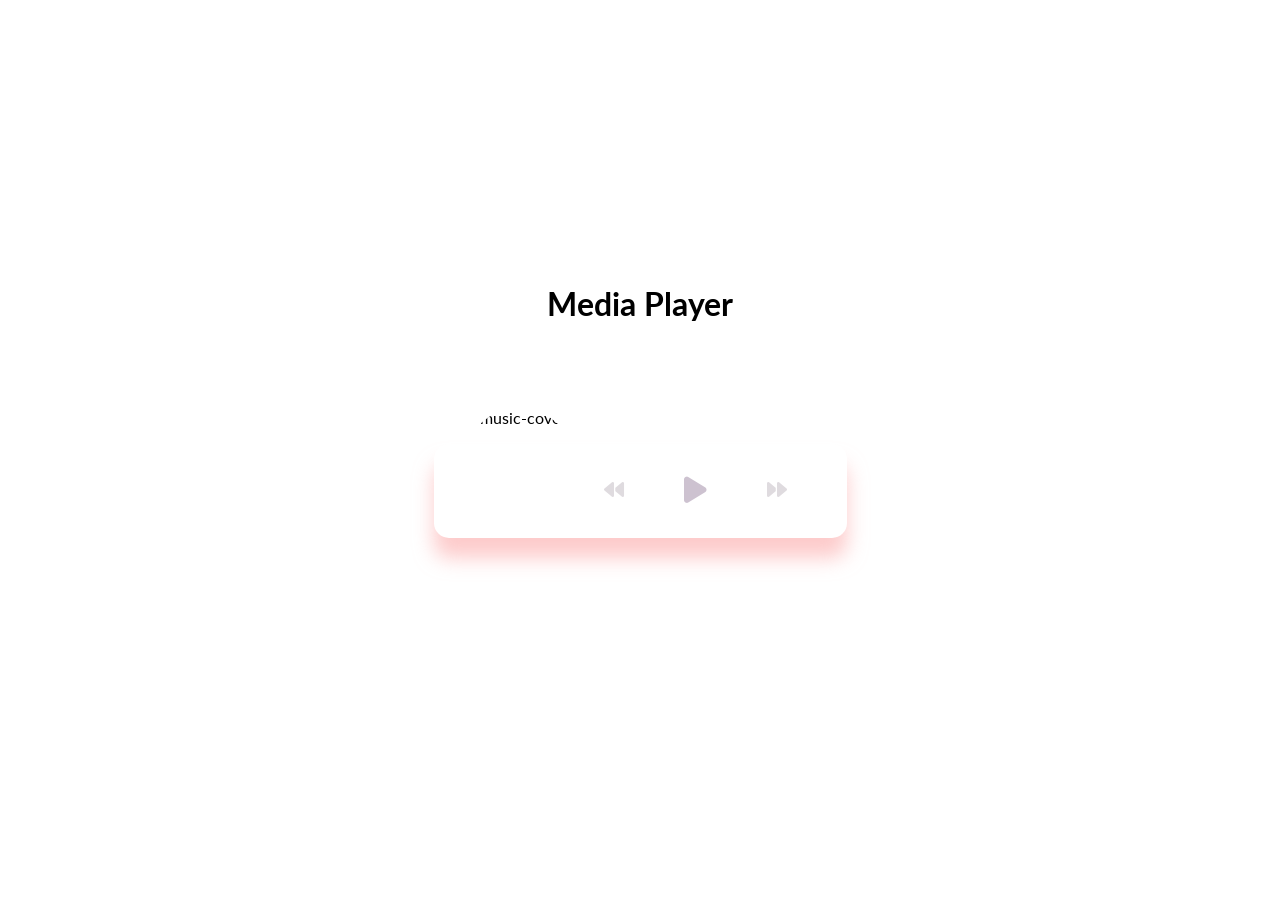
==== index.html @ 56060c26 "Music Media Player" ====
<!DOCTYPE html>
<html lang="en">
<head>
    <meta charset="UTF-8">
    <meta name="viewport" content="width=device-width, initial-scale=1.0">
   
    <link rel="shortcut icon" type="icon/icon" href="https://gurraoptimus.se/icon/{G}-2.png">
    <link rel="stylesheet" href="https://cdnjs.cloudflare.com/ajax/libs/font-awesome/6.5.1/css/all.min.css">
    <link rel="stylesheet" type="text/css" href="style.css">
    <title>DinoRainPlay</title>
</head>
<h1>Media Player</h1>
<body>
    <div class="music-container">
        <div class="music-info">
            <h4 id="title">DinoRainbowGirlMusic</h4>
                <div class="progress-container">
                <div class="progress"></div>
            </div>
        </div>
    
        <audio src="music/CraftRoom.mp3" id="audio"></audio>

        <div class="img-container">
            <img src="images/CraftRoom.jpg" alt="music-cover" id="cover" />
        </div>

        <div class="navigation">
            <button id="prev" class="action-btn">
                <i class="fas fa-backward"></i>
            </button>

            <button id="play" class="action-btn action-btn-big">
                <i class="fas fa-play"></i>
            </button>

            <button id="next" class="action-btn">
                <i class="fas fa-forward"></i>
            </button>
        </div>
    </div>
    <script src="mediaplayer.js"></script>
</body>
</html>
---- style.css ----
@import url('https://fonts.googleapis.com/css?family=Lato&display=swap');
*{
box-sizing: border-box;
}

body{
    height: 100vh;
    margin: 0;
    font-family: 'Lato', sans-serif;
    background-image: linear-gradient(0deg, rgb(247, 247, 247,) 23.8%, rgb(252, 221, 221)92%);
    display: flex;
    flex-direction: column;
    align-items: center;
    justify-content: center;
}
.music-container{
    background-color: #fff;
    border-radius: 15px;
    box-shadow: 0 20px 20px 0 rgba(252, 169, 169, 0.6);
    display: flex;
    padding: 20px 30px;
    position: relative;
    margin: 100px 0;
    z-index: 10;
}
.img-container{
    position: relative;
    width: 110px;
}
.img-container::after{
    content: '';
    background-color: #fff;
    height: 20px;
    width: 20px;
    position: absolute;
    left: 50%;
    bottom: 50%;
    border-radius: 50%;
    transform: translate(-50%, -50%);
}
.img-container img{
    width: inherit;
    height: 110px;
    border-radius: 50%;
    object-fit: cover;
    position: absolute;
    bottom: 0;
    left: 0;

    animation: rotate 3s linear infinite;
    animation-play-state: paused;
}
.music-container.play .img-container img{
    animation-play-state: running;
}
@keyframes rotate {
    from{
        transform: rotate(0deg);
    }
    to{
        transform: rotate(360deg);
    }
}
.navigation{
    display: flex;
    align-items: center;
    justify-content: center;
    z-index: 1;
}
.action-btn{
    background-color: #fff;
    border: 0;
    color: #dfdbdf;
    font-size: 20px;
    cursor: pointer;
    padding: 10px;
    margin: 0 20px;
}
.action-btn-big{
    color: #cdc2d0;
    font-size: 30px;
}
.action-btn:focus{
    outline: 0;
}
.music-info{
    background-color: rgba(255, 255, 255, 0.5);
    border-radius: 15px 15px 0 0;
    position: absolute;
    top: 0;
    left: 20px;
    width: calc(100% - 40px);
    padding: 10px 10px 10px 150px;
    opacity: 0;
    transform: translateY(0%);
    transition: transform 0.3s "ease-in" opacity 0.3s ease-in;
}
.music-info h4{
    margin: 0;
}

.music-container.play .music-info{
    opacity: 1;
    transform: translateY(-100%);

}
.progress-container{
    background-color: #fff;
    border-radius: 5px;
    cursor: pointer;
    margin: 10px 0;
    height: 4px;
    width: 100%;
}
.progress{
    background-color: #fe8daa;
    border-radius: 5px;
    height: 100%;
    width: 0%;
    transition: width 0.1s linear;
}
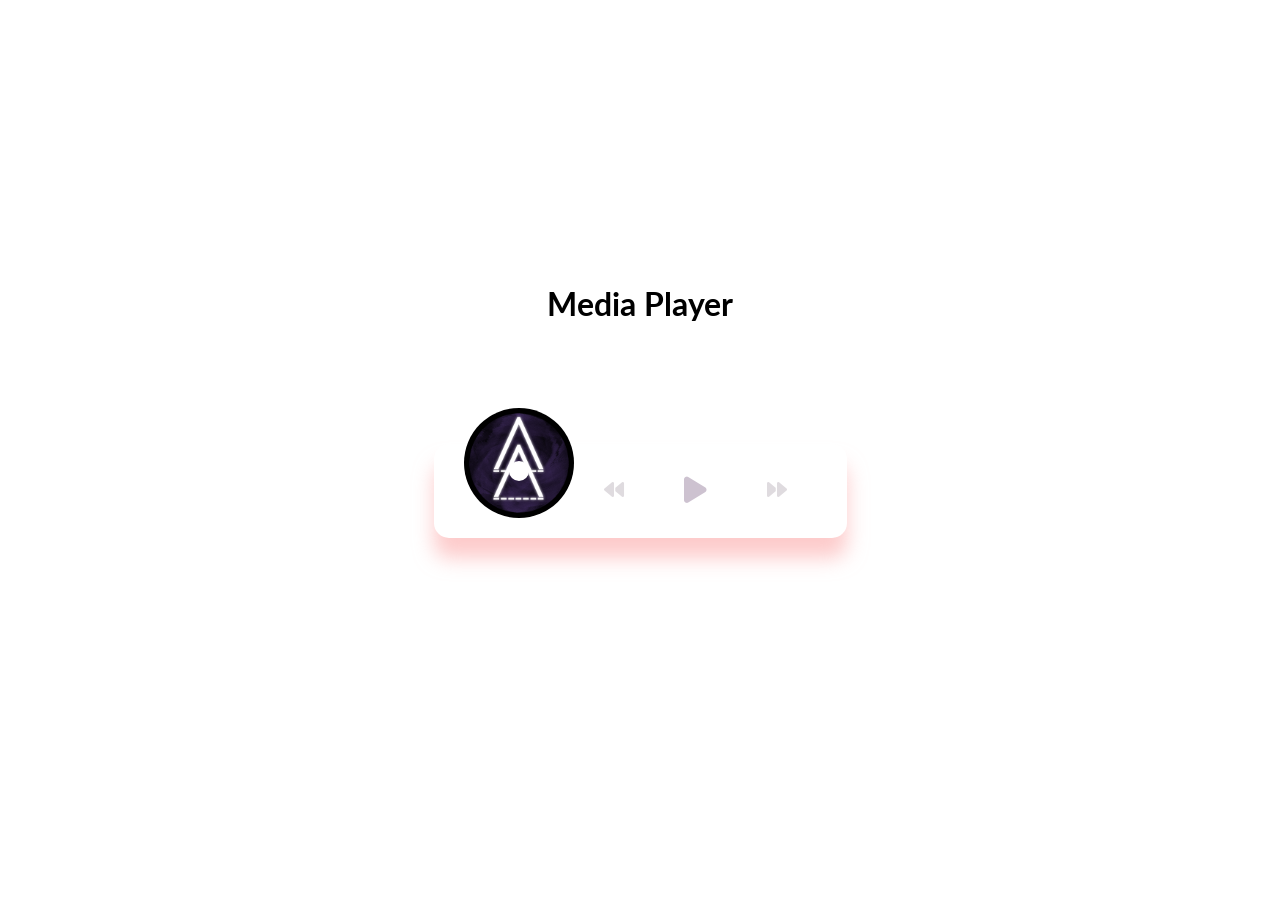
==== commit 8d042658: "Music Media Player" ====
--- a/index.html
+++ b/index.html
@@ -19,10 +19,10 @@
             </div>
         </div>
     
-        <audio src="music/CraftRoom.mp3" id="audio"></audio>
+        <audio src="music/Cactus.mp3" id="audio"></audio>
 
         <div class="img-container">
-            <img src="images/CraftRoom.jpg" alt="music-cover" id="cover" />
+            <img src="images/DinoRainbowGirlMusic.png" alt="music-cover" id="cover" />
         </div>
 
         <div class="navigation">
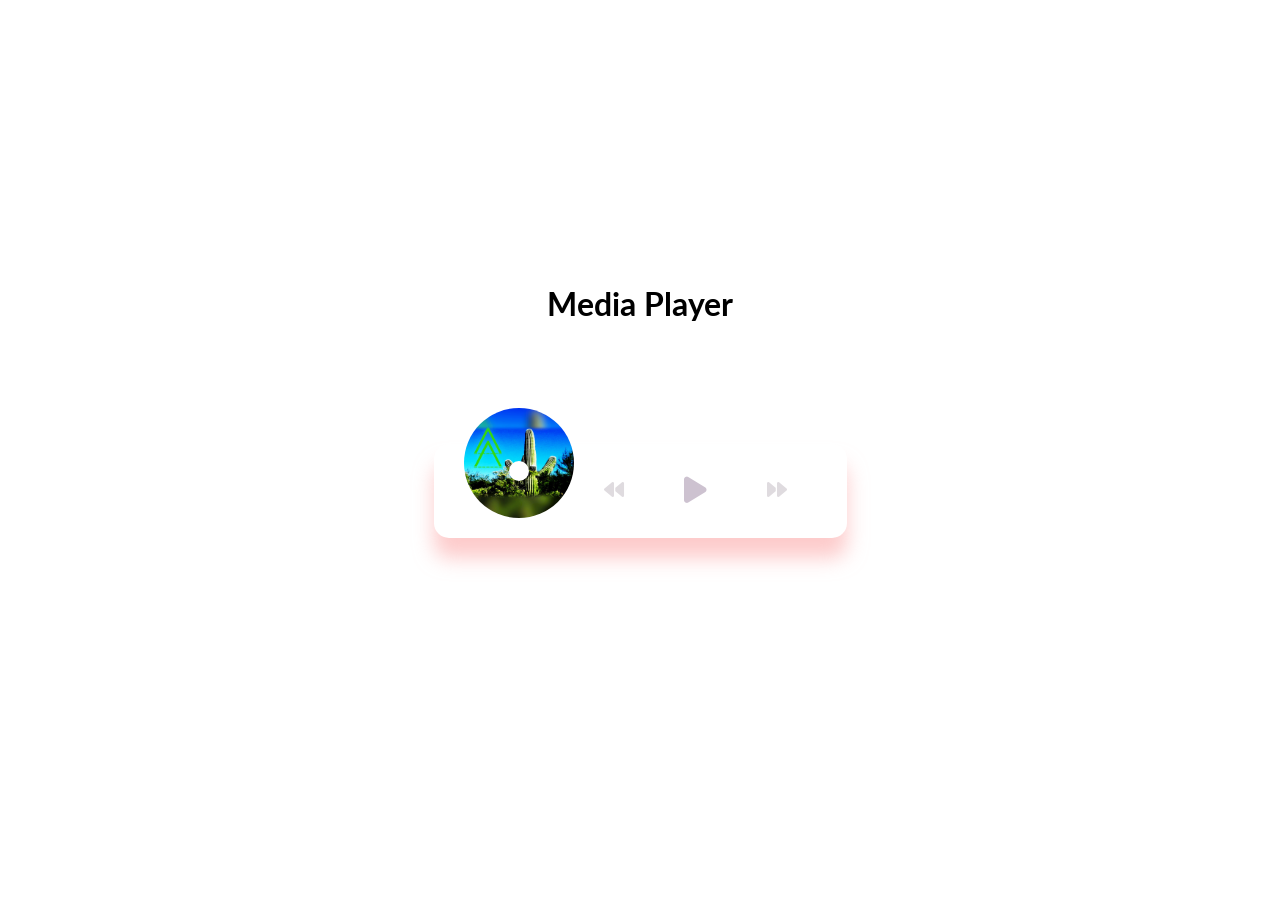
==== commit 1d26103a: "Music Media Player" ====
--- a/index.html
+++ b/index.html
@@ -22,7 +22,7 @@
         <audio src="music/Cactus.mp3" id="audio"></audio>
 
         <div class="img-container">
-            <img src="images/DinoRainbowGirlMusic.png" alt="music-cover" id="cover" />
+            <img src="images/Cactus.jpg" alt="music-cover" id="cover" />
         </div>
 
         <div class="navigation">
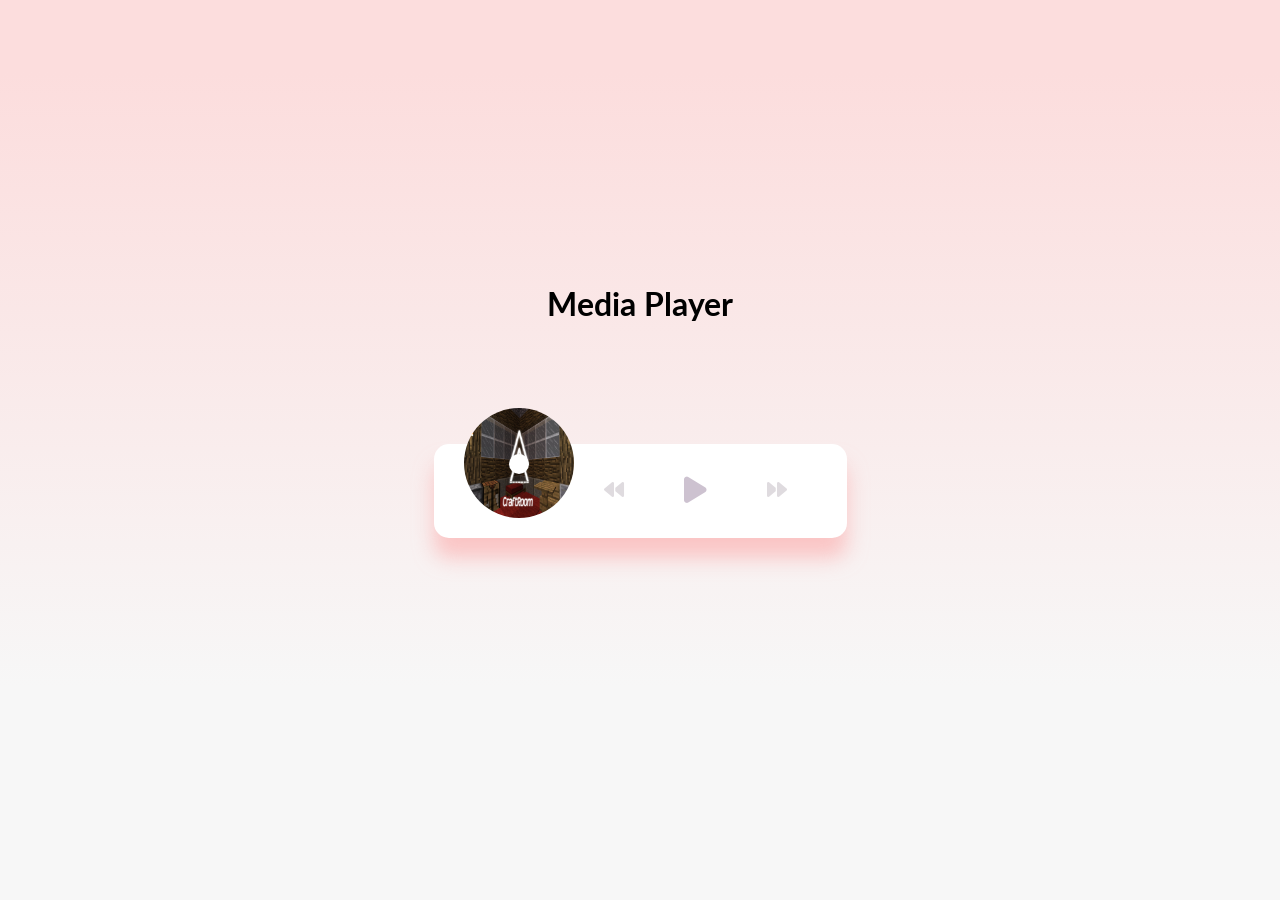
==== commit bd8ccd07: "Music Media Player" ====
--- a/index.html
+++ b/index.html
@@ -11,12 +11,12 @@
 </head>
 <h1>Media Player</h1>
 <body>
-    <div class="music-container">
+    <div class="music-container" id="music-container">
         <div class="music-info">
-            <h4 id="title">DinoRainbowGirlMusic</h4>
-                <div class="progress-container">
-                <div class="progress"></div>
-            </div>
+          <h4 id="title"></h4>
+          <div class="progress-container" id="progress-container">
+            <div class="progress" id="progress"></div>
+          </div>
         </div>
     
         <audio src="music/Cactus.mp3" id="audio"></audio>
--- a/style.css
+++ b/style.css
@@ -1,121 +1,141 @@
 @import url('https://fonts.googleapis.com/css?family=Lato&display=swap');
-*{
-box-sizing: border-box;
+
+* {
+  box-sizing: border-box;
 }
 
-body{
-    height: 100vh;
-    margin: 0;
-    font-family: 'Lato', sans-serif;
-    background-image: linear-gradient(0deg, rgb(247, 247, 247,) 23.8%, rgb(252, 221, 221)92%);
-    display: flex;
-    flex-direction: column;
-    align-items: center;
-    justify-content: center;
-}
-.music-container{
-    background-color: #fff;
-    border-radius: 15px;
-    box-shadow: 0 20px 20px 0 rgba(252, 169, 169, 0.6);
-    display: flex;
-    padding: 20px 30px;
-    position: relative;
-    margin: 100px 0;
-    z-index: 10;
-}
-.img-container{
-    position: relative;
-    width: 110px;
-}
-.img-container::after{
-    content: '';
-    background-color: #fff;
-    height: 20px;
-    width: 20px;
-    position: absolute;
-    left: 50%;
-    bottom: 50%;
-    border-radius: 50%;
-    transform: translate(-50%, -50%);
-}
-.img-container img{
-    width: inherit;
-    height: 110px;
-    border-radius: 50%;
-    object-fit: cover;
-    position: absolute;
-    bottom: 0;
-    left: 0;
-
-    animation: rotate 3s linear infinite;
-    animation-play-state: paused;
-}
-.music-container.play .img-container img{
-    animation-play-state: running;
-}
-@keyframes rotate {
-    from{
-        transform: rotate(0deg);
-    }
-    to{
-        transform: rotate(360deg);
-    }
-}
-.navigation{
-    display: flex;
-    align-items: center;
-    justify-content: center;
-    z-index: 1;
-}
-.action-btn{
-    background-color: #fff;
-    border: 0;
-    color: #dfdbdf;
-    font-size: 20px;
-    cursor: pointer;
-    padding: 10px;
-    margin: 0 20px;
-}
-.action-btn-big{
-    color: #cdc2d0;
-    font-size: 30px;
-}
-.action-btn:focus{
-    outline: 0;
-}
-.music-info{
-    background-color: rgba(255, 255, 255, 0.5);
-    border-radius: 15px 15px 0 0;
-    position: absolute;
-    top: 0;
-    left: 20px;
-    width: calc(100% - 40px);
-    padding: 10px 10px 10px 150px;
-    opacity: 0;
-    transform: translateY(0%);
-    transition: transform 0.3s "ease-in" opacity 0.3s ease-in;
-}
-.music-info h4{
-    margin: 0;
+body {
+  background-image: linear-gradient(
+    0deg,
+    rgba(247, 247, 247, 1) 23.8%,
+    rgba(252, 221, 221, 1) 92%
+  );
+  height: 100vh;
+  display: flex;
+  flex-direction: column;
+  align-items: center;
+  justify-content: center;
+  font-family: 'Lato', sans-serif;
+  margin: 0;
 }
 
-.music-container.play .music-info{
-    opacity: 1;
-    transform: translateY(-100%);
+.music-container {
+  background-color: #fff;
+  border-radius: 15px;
+  box-shadow: 0 20px 20px 0 rgba(252, 169, 169, 0.6);
+  display: flex;
+  padding: 20px 30px;
+  position: relative;
+  margin: 100px 0;
+  z-index: 10;
+}
 
+.img-container {
+  position: relative;
+  width: 110px;
 }
-.progress-container{
-    background-color: #fff;
-    border-radius: 5px;
-    cursor: pointer;
-    margin: 10px 0;
-    height: 4px;
-    width: 100%;
+
+.img-container::after {
+  content: '';
+  background-color: #fff;
+  border-radius: 50%;
+  position: absolute;
+  bottom: 100%;
+  left: 50%;
+  width: 20px;
+  height: 20px;
+  transform: translate(-50%, 50%);
 }
-.progress{
-    background-color: #fe8daa;
-    border-radius: 5px;
-    height: 100%;
-    width: 0%;
-    transition: width 0.1s linear;
+
+.img-container img {
+  border-radius: 50%;
+  object-fit: cover;
+  height: 110px;
+  width: inherit;
+  position: absolute;
+  bottom: 0;
+  left: 0;
+  animation: rotate 3s linear infinite;
+
+  animation-play-state: paused;
+}
+
+.music-container.play .img-container img {
+  animation-play-state: running;
+}
+
+@keyframes rotate {
+  from {
+    transform: rotate(0deg);
+  }
+
+  to {
+    transform: rotate(360deg);
+  }
+}
+
+.navigation {
+  display: flex;
+  align-items: center;
+  justify-content: center;
+  z-index: 1;
+}
+
+.action-btn {
+  background-color: #fff;
+  border: 0;
+  color: #dfdbdf;
+  font-size: 20px;
+  cursor: pointer;
+  padding: 10px;
+  margin: 0 20px;
+}
+
+.action-btn.action-btn-big {
+  color: #cdc2d0;
+  font-size: 30px;
+}
+
+.action-btn:focus {
+  outline: 0;
+}
+
+.music-info {
+  background-color: rgba(255, 255, 255, 0.5);
+  border-radius: 15px 15px 0 0;
+  position: absolute;
+  top: 0;
+  left: 20px;
+  width: calc(100% - 40px);
+  padding: 10px 10px 10px 150px;
+  opacity: 0;
+  transform: translateY(0%);
+  transition: transform 0.3s ease-in, opacity 0.3s ease-in;
+  z-index: 0;
+}
+
+.music-container.play .music-info {
+  opacity: 1;
+  transform: translateY(-100%);
+}
+
+.music-info h4 {
+  margin: 0;
+}
+
+.progress-container {
+  background: #fff;
+  border-radius: 5px;
+  cursor: pointer;
+  margin: 10px 0;
+  height: 4px;
+  width: 100%;
+}
+
+.progress {
+  background-color: #fe8daa;
+  border-radius: 5px;
+  height: 100%;
+  width: 0%;
+  transition: width 0.1s linear;
 }
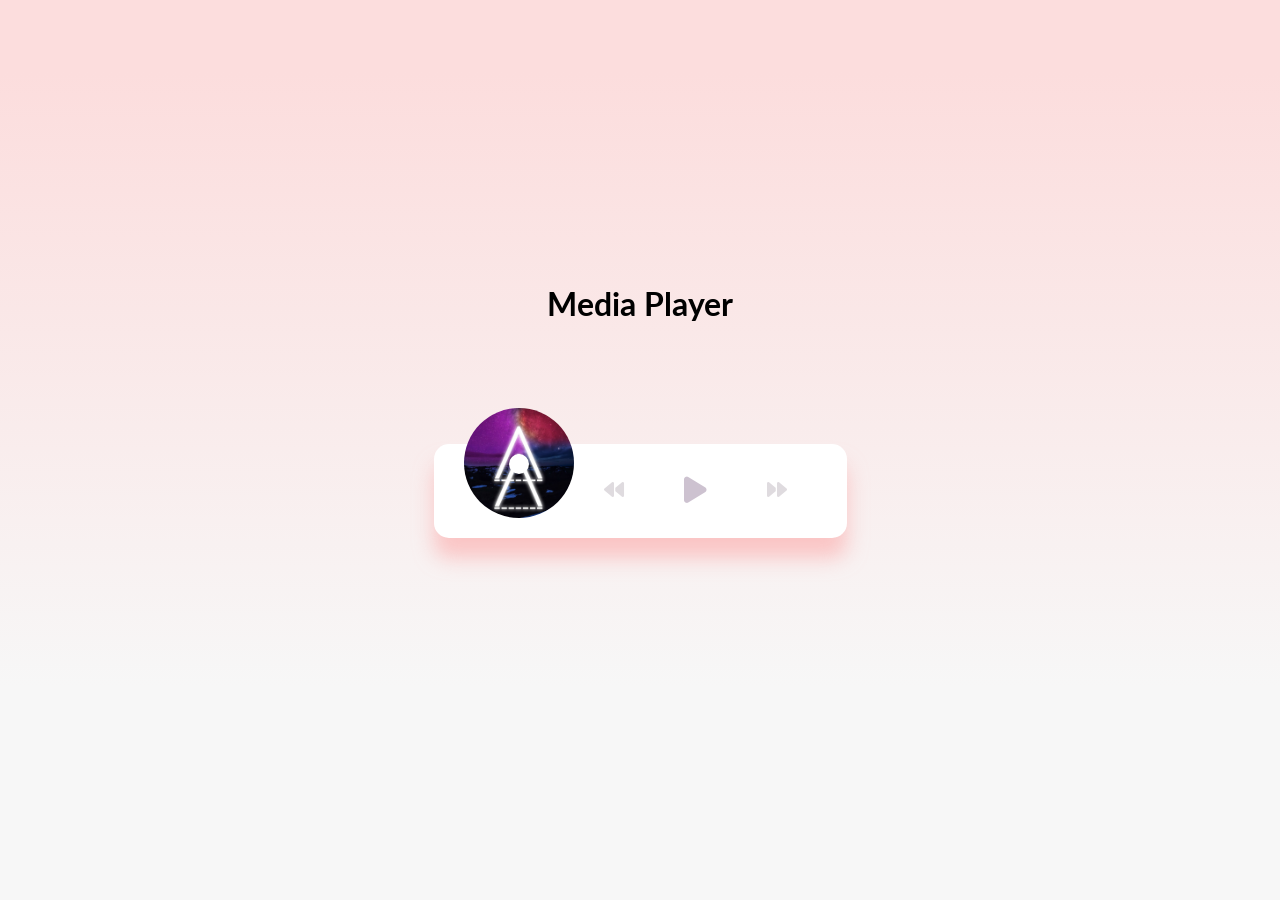
==== commit 4f89c6ff: "Music Media Player" ====
--- a/index.html
+++ b/index.html
@@ -19,10 +19,10 @@
           </div>
         </div>
     
-        <audio src="music/Cactus.mp3" id="audio"></audio>
+        <audio src="music/" id="audio"></audio>
 
         <div class="img-container">
-            <img src="images/Cactus.jpg" alt="music-cover" id="cover" />
+            <img src="images/" alt="music-cover" id="cover" />
         </div>
 
         <div class="navigation">
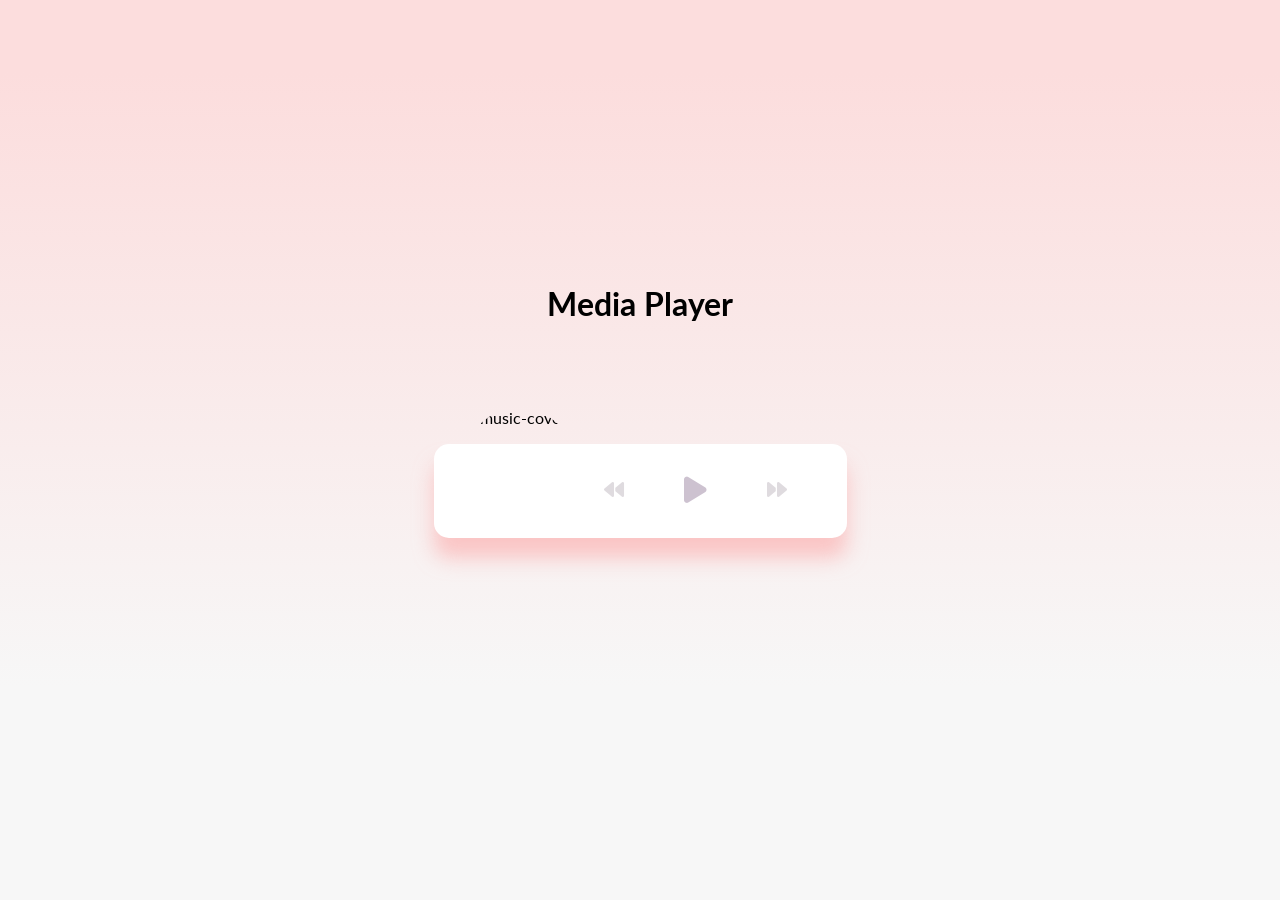
==== commit 0d562df4: "Music Media Player" ====
--- a/index.html
+++ b/index.html
@@ -39,6 +39,6 @@
             </button>
         </div>
     </div>
-    <script src="mediaplayer.js"></script>
+    <!--<script src="mediaplayer.js"></script>-->
 </body>
 </html>
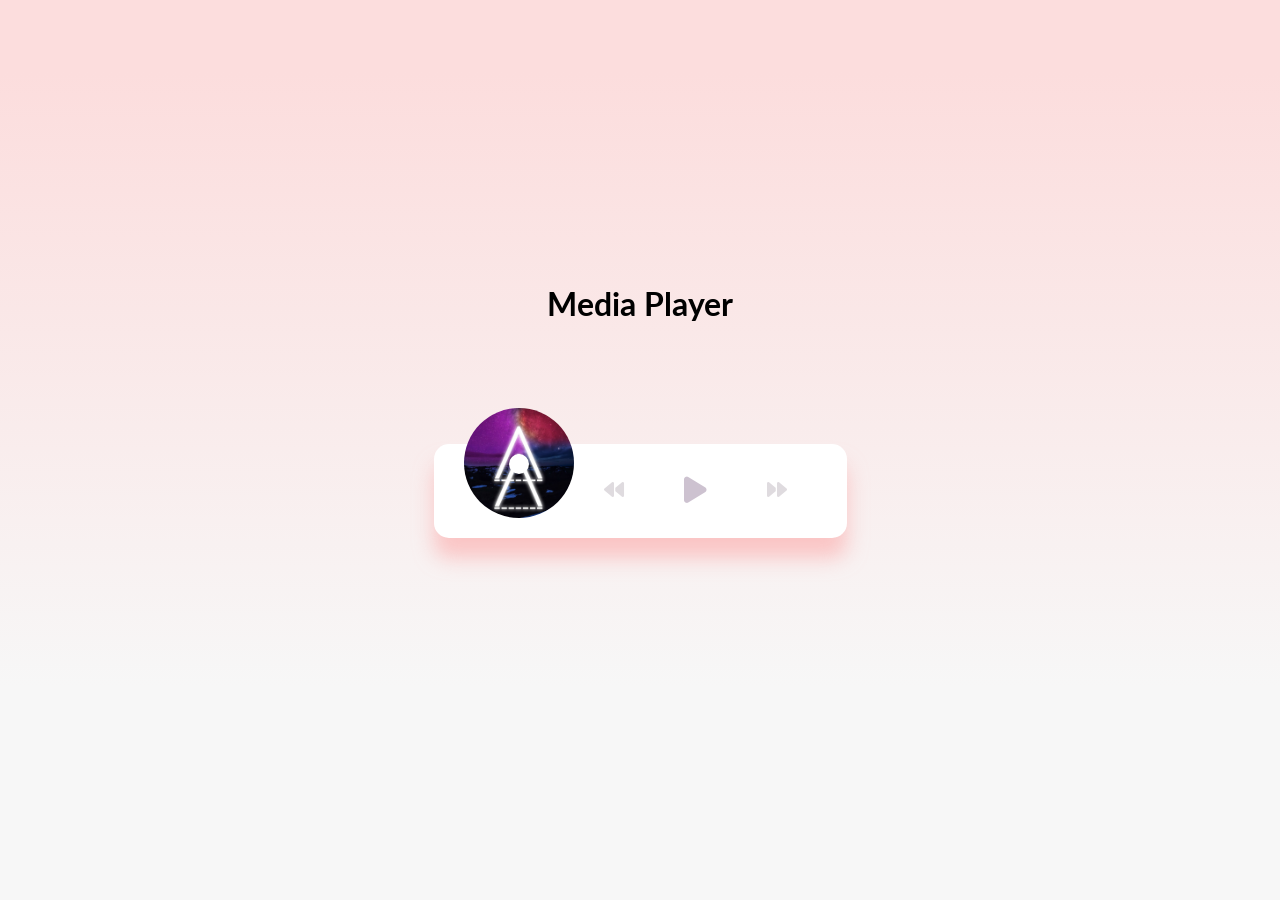
==== commit 27d880e5: "Music Media Player" ====
--- a/index.html
+++ b/index.html
@@ -39,6 +39,6 @@
             </button>
         </div>
     </div>
-    <!--<script src="mediaplayer.js"></script>-->
+   <script src="mediaplayer.js"></script>
 </body>
 </html>
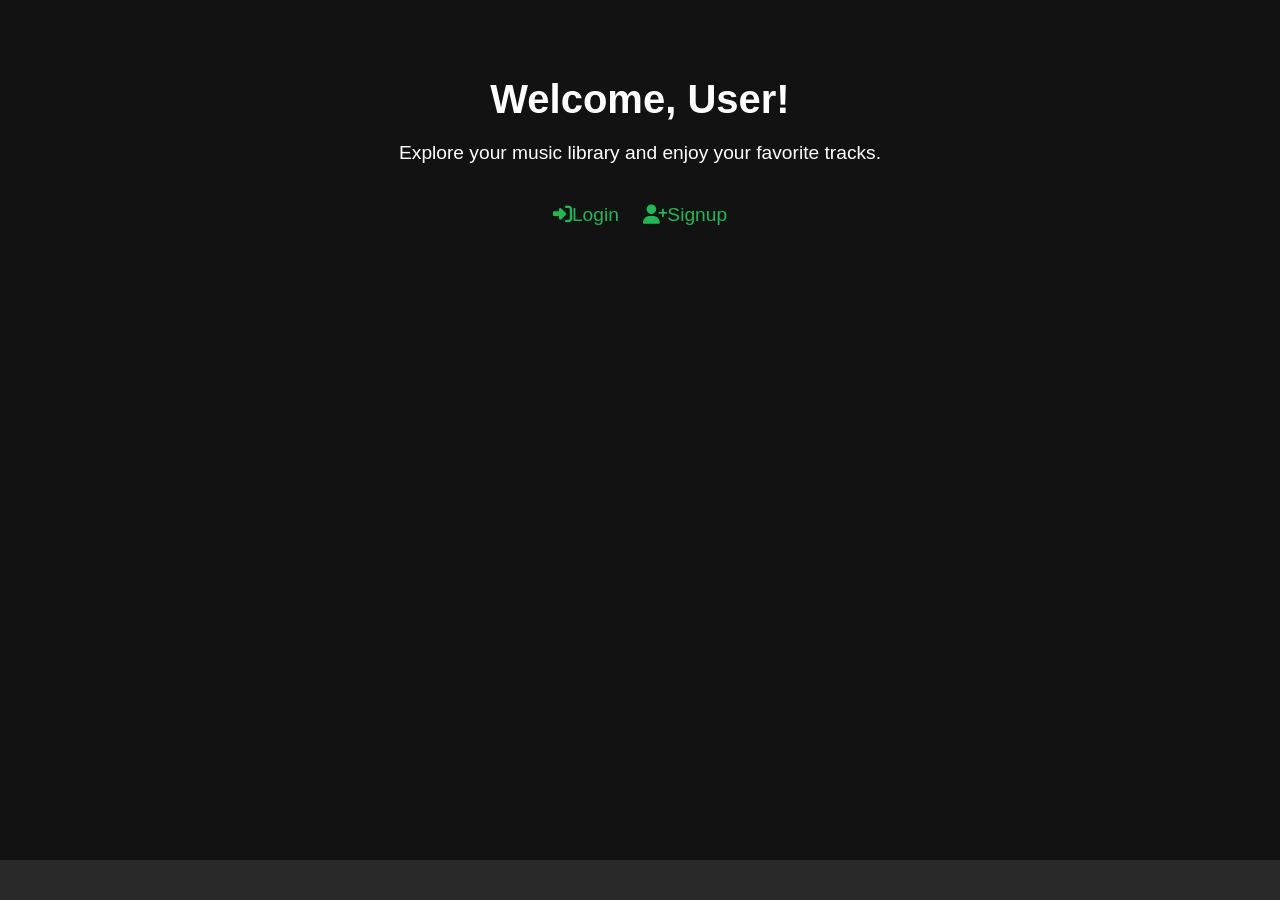
==== commit 15a3abda: "DinoRainPlay 2.0" ====
--- a/index.html
+++ b/index.html
@@ -3,42 +3,29 @@
 <head>
     <meta charset="UTF-8">
     <meta name="viewport" content="width=device-width, initial-scale=1.0">
-   
-    <link rel="shortcut icon" type="icon/icon" href="https://gurraoptimus.se/icon/{G}-2.png">
+    <title>DinoRainPlay</title>
+    <link rel="stylesheet" href="style.css">
+    <script defer src="player.js"></script>
     <link rel="stylesheet" href="https://cdnjs.cloudflare.com/ajax/libs/font-awesome/6.5.1/css/all.min.css">
-    <link rel="stylesheet" type="text/css" href="style.css">
-    <title>DinoRainPlay</title>
 </head>
-<h1>Media Player</h1>
 <body>
-    <div class="music-container" id="music-container">
-        <div class="music-info">
-          <h4 id="title"></h4>
-          <div class="progress-container" id="progress-container">
-            <div class="progress" id="progress"></div>
-          </div>
+    <!-- Main content -->
+    <main class="main-content">
+        <h1>Welcome, <span id="username">User</span>!</h1>
+        <p>Explore your music library and enjoy your favorite tracks.</p>
+        
+        <!-- Login and Signup Forms -->
+        <div class="auth-forms">
+            <div class="login-form">
+                <li><a href="../login/login.html"><i class="fas fa-sign-in-alt"></i>Login</a></li>
+                <li><a href="../signup/signup.html"><i class="fas fa-user-plus"></i>Signup</a></li>
+            </div>
         </div>
+    </main>
     
-        <audio src="music/" id="audio"></audio>
-
-        <div class="img-container">
-            <img src="images/" alt="music-cover" id="cover" />
-        </div>
-
-        <div class="navigation">
-            <button id="prev" class="action-btn">
-                <i class="fas fa-backward"></i>
-            </button>
-
-            <button id="play" class="action-btn action-btn-big">
-                <i class="fas fa-play"></i>
-            </button>
-
-            <button id="next" class="action-btn">
-                <i class="fas fa-forward"></i>
-            </button>
-        </div>
-    </div>
-   <script src="mediaplayer.js"></script>
+    <!-- Footer with Playback Controls -->
+    <footer class="footer">
+        <!-- Footer content here -->
+    </footer>
 </body>
-</html>+</html>
--- a/style.css
+++ b/style.css
@@ -1,141 +1,53 @@
-@import url('https://fonts.googleapis.com/css?family=Lato&display=swap');
+/* style.css */
 
-* {
-  box-sizing: border-box;
+body {
+    font-family: 'Arial', sans-serif;
+    background-color: #121212;
+    color: #FFFFFF;
+    margin: 0;
+    padding: 0;
 }
 
-body {
-  background-image: linear-gradient(
-    0deg,
-    rgba(247, 247, 247, 1) 23.8%,
-    rgba(252, 221, 221, 1) 92%
-  );
-  height: 100vh;
-  display: flex;
-  flex-direction: column;
-  align-items: center;
-  justify-content: center;
-  font-family: 'Lato', sans-serif;
-  margin: 0;
+.main-content {
+    text-align: center;
+    padding: 50px;
 }
 
-.music-container {
-  background-color: #fff;
-  border-radius: 15px;
-  box-shadow: 0 20px 20px 0 rgba(252, 169, 169, 0.6);
-  display: flex;
-  padding: 20px 30px;
-  position: relative;
-  margin: 100px 0;
-  z-index: 10;
+.main-content h1 {
+    font-size: 2.5em;
+    margin-bottom: 20px;
 }
 
-.img-container {
-  position: relative;
-  width: 110px;
+.main-content p {
+    font-size: 1.2em;
+    margin-bottom: 40px;
 }
 
-.img-container::after {
-  content: '';
-  background-color: #fff;
-  border-radius: 50%;
-  position: absolute;
-  bottom: 100%;
-  left: 50%;
-  width: 20px;
-  height: 20px;
-  transform: translate(-50%, 50%);
+.auth-forms ul {
+    list-style: none;
+    padding: 0;
 }
 
-.img-container img {
-  border-radius: 50%;
-  object-fit: cover;
-  height: 110px;
-  width: inherit;
-  position: absolute;
-  bottom: 0;
-  left: 0;
-  animation: rotate 3s linear infinite;
-
-  animation-play-state: paused;
+.auth-forms li {
+    display: inline;
+    margin: 0 10px;
 }
 
-.music-container.play .img-container img {
-  animation-play-state: running;
+.auth-forms a {
+    text-decoration: none;
+    color: #1DB954;
+    font-size: 1.2em;
 }
 
-@keyframes rotate {
-  from {
-    transform: rotate(0deg);
-  }
-
-  to {
-    transform: rotate(360deg);
-  }
+.auth-forms a:hover {
+    color: #1ED760;
 }
 
-.navigation {
-  display: flex;
-  align-items: center;
-  justify-content: center;
-  z-index: 1;
+.footer {
+    background-color: #282828;
+    padding: 20px;
+    text-align: center;
+    position: fixed;
+    width: 100%;
+    bottom: 0;
 }
-
-.action-btn {
-  background-color: #fff;
-  border: 0;
-  color: #dfdbdf;
-  font-size: 20px;
-  cursor: pointer;
-  padding: 10px;
-  margin: 0 20px;
-}
-
-.action-btn.action-btn-big {
-  color: #cdc2d0;
-  font-size: 30px;
-}
-
-.action-btn:focus {
-  outline: 0;
-}
-
-.music-info {
-  background-color: rgba(255, 255, 255, 0.5);
-  border-radius: 15px 15px 0 0;
-  position: absolute;
-  top: 0;
-  left: 20px;
-  width: calc(100% - 40px);
-  padding: 10px 10px 10px 150px;
-  opacity: 0;
-  transform: translateY(0%);
-  transition: transform 0.3s ease-in, opacity 0.3s ease-in;
-  z-index: 0;
-}
-
-.music-container.play .music-info {
-  opacity: 1;
-  transform: translateY(-100%);
-}
-
-.music-info h4 {
-  margin: 0;
-}
-
-.progress-container {
-  background: #fff;
-  border-radius: 5px;
-  cursor: pointer;
-  margin: 10px 0;
-  height: 4px;
-  width: 100%;
-}
-
-.progress {
-  background-color: #fe8daa;
-  border-radius: 5px;
-  height: 100%;
-  width: 0%;
-  transition: width 0.1s linear;
-}
